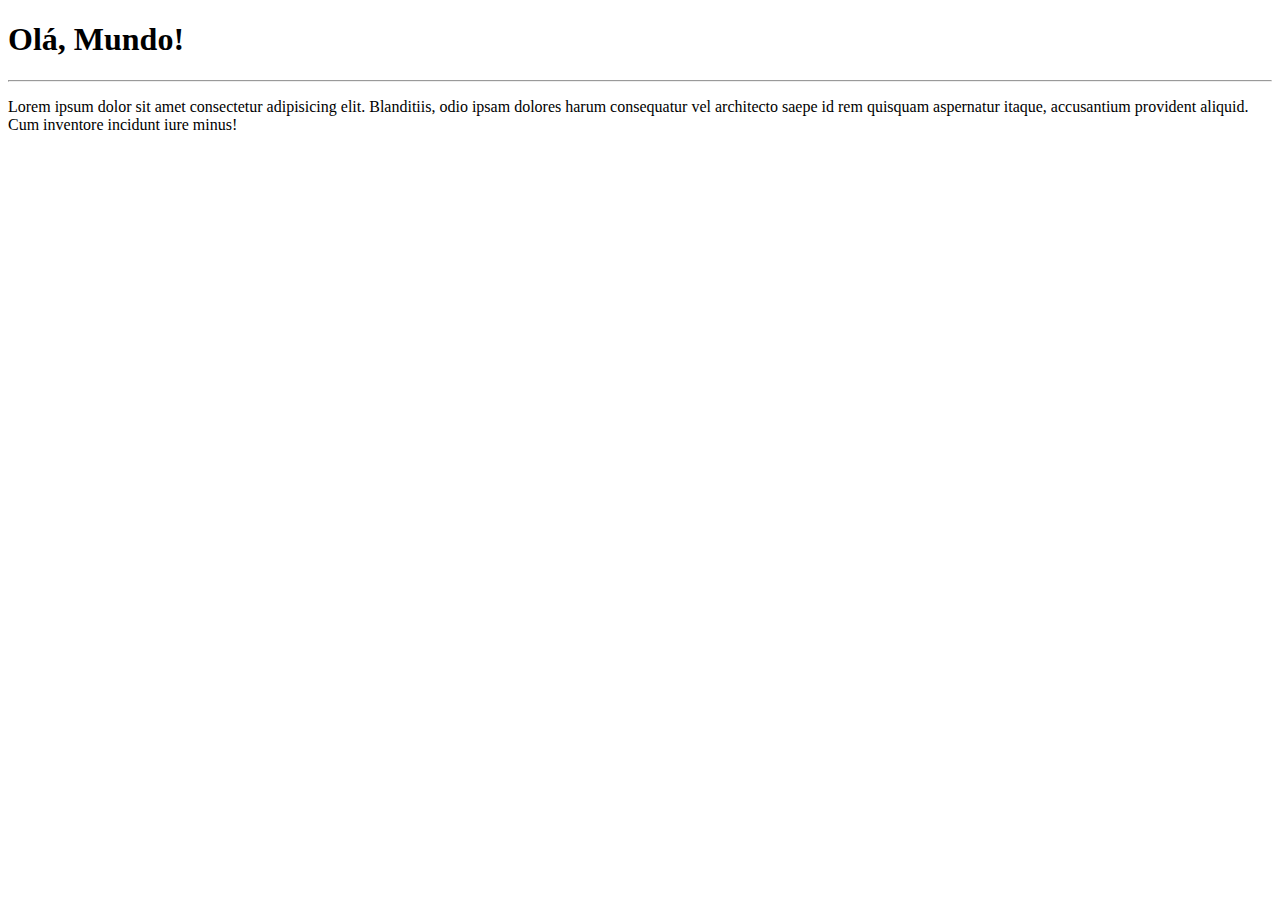
==== SiteExemplo/index.html @ 75b5584d "Criei a página principal" ====
<!DOCTYPE html>
<html lang="pt-br">
<head>
    <meta charset="UTF-8">
    <meta http-equiv="X-UA-Compatible" content="IE=edge">
    <meta name="viewport" content="width=device-width, initial-scale=1.0">
    <title>Meu primeiro site em repositório</title>
</head>
<body>
    <h1>Olá, Mundo!</h1>
    <hr>
    <p>Lorem ipsum dolor sit amet consectetur adipisicing elit. Blanditiis, odio ipsam dolores harum consequatur vel architecto saepe id rem quisquam aspernatur itaque, accusantium provident aliquid. Cum inventore incidunt iure minus!</p>
</body>
</html>
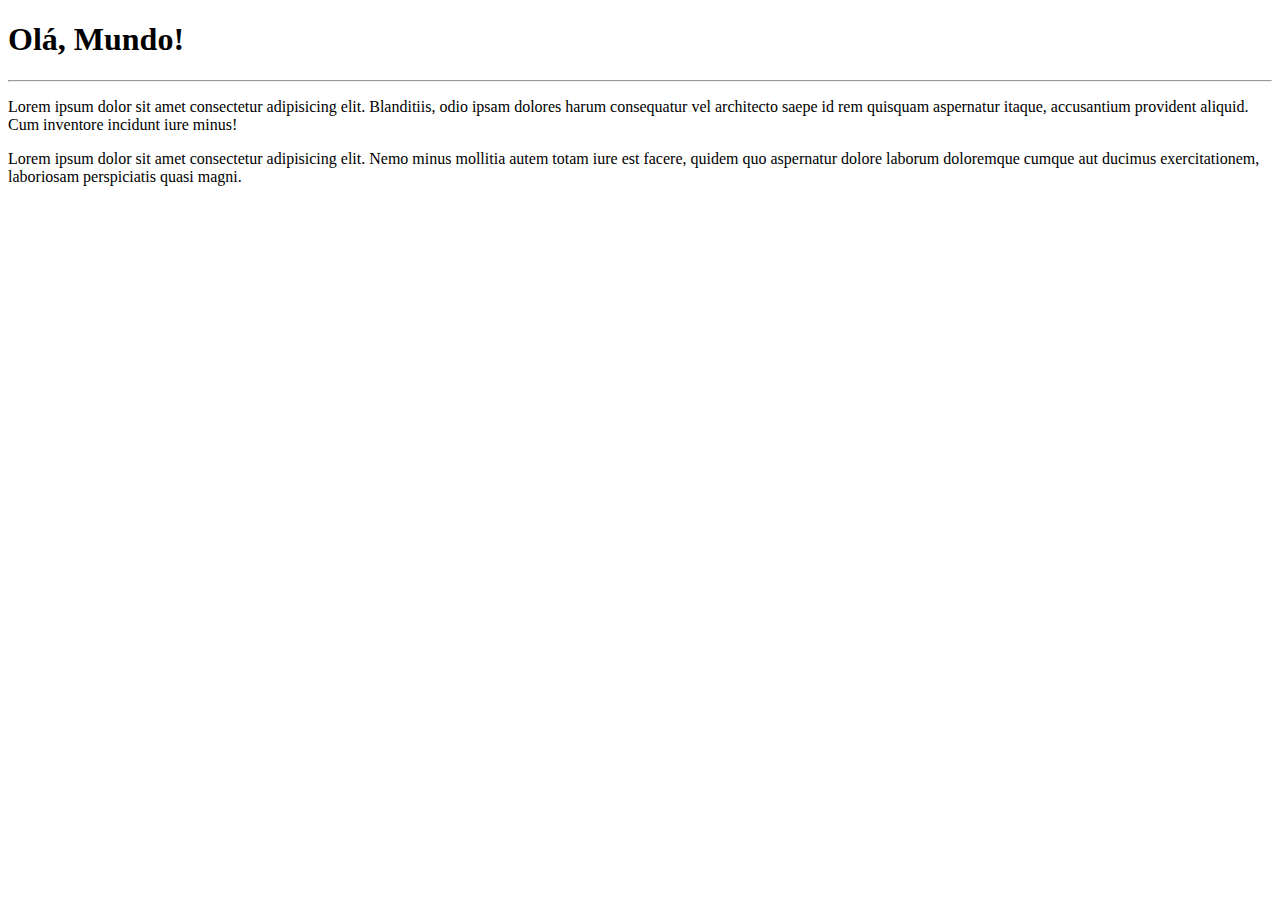
==== commit d5e05ab6: "Adicionando mais uma alteração" ====
--- a/SiteExemplo/index.html
+++ b/SiteExemplo/index.html
@@ -10,5 +10,7 @@
     <h1>Olá, Mundo!</h1>
     <hr>
     <p>Lorem ipsum dolor sit amet consectetur adipisicing elit. Blanditiis, odio ipsam dolores harum consequatur vel architecto saepe id rem quisquam aspernatur itaque, accusantium provident aliquid. Cum inventore incidunt iure minus!</p>
+    <p>Lorem ipsum dolor sit amet consectetur adipisicing elit. Nemo minus mollitia autem totam iure est facere, quidem quo aspernatur dolore laborum doloremque cumque aut ducimus exercitationem, laboriosam perspiciatis quasi magni.</p>
+    <p></p>
 </body>
 </html>